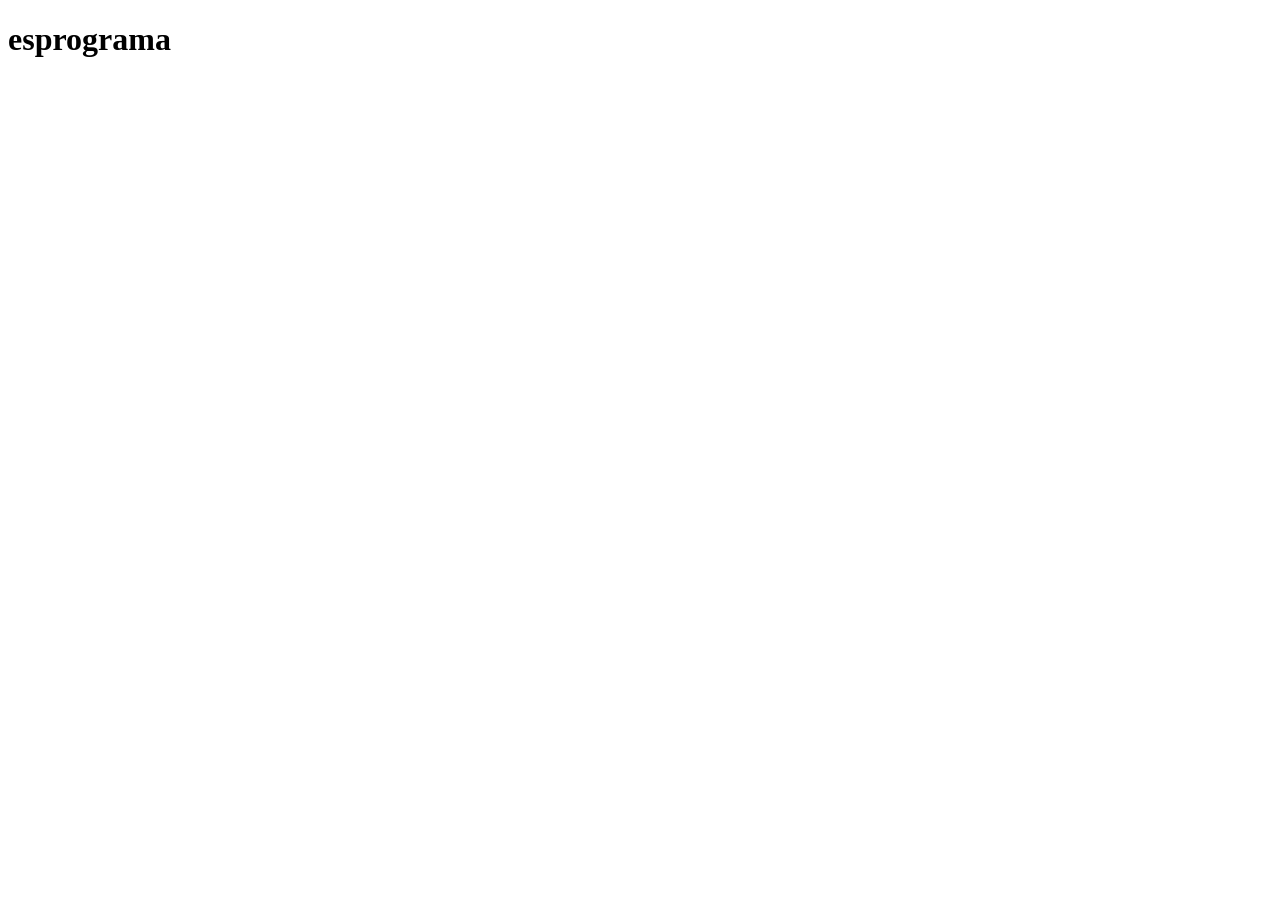
==== index.html @ 4fa730dd "correcao" ====
<!DOCTYPE html>
<html lang="pt">
<head>
    <meta charset="UTF-8">
    <meta http-equiv="X-UA-Compatible" content="IE=edge">
    <meta name="viewport" content="width=device-width, initial-scale=1.0">
    <title>esprogama</title>
</head>
<body>
    <h1>esprograma</h1>
</body>
</html>
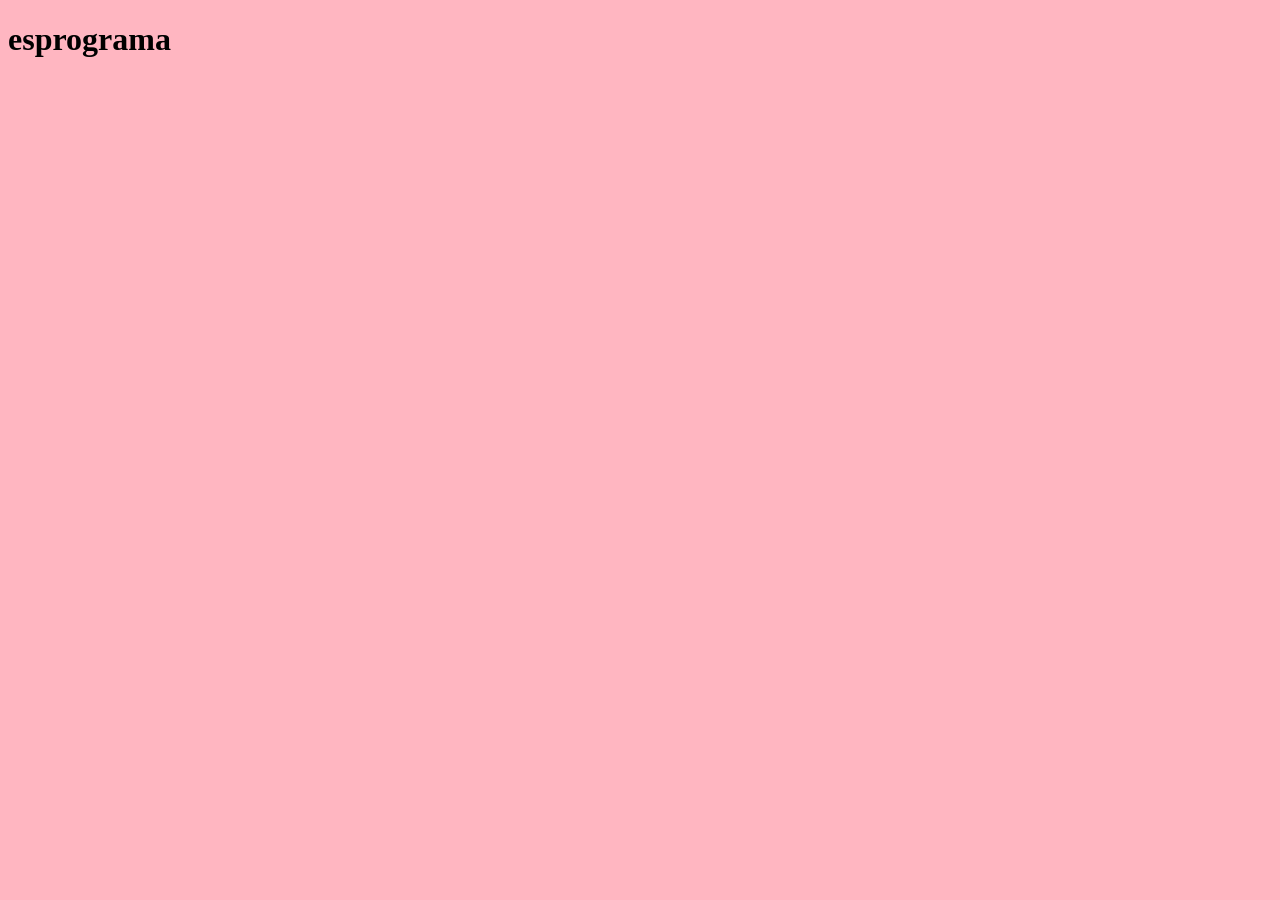
==== commit 4965aaed: "realy fucking good this site,i never see something like that,realy realy good never lie about things" ====
--- a/index.html
+++ b/index.html
@@ -5,8 +5,9 @@
     <meta http-equiv="X-UA-Compatible" content="IE=edge">
     <meta name="viewport" content="width=device-width, initial-scale=1.0">
     <title>esprogama</title>
+    <link rel="stylesheet" href="style.css">
 </head>
-<body>
-    <h1>esprograma</h1>
+<body class="conteudo">
+    <h1 class="titulo">esprograma</h1>
 </body>
 </html>
--- a/style.css
+++ b/style.css
@@ -0,0 +1,3 @@
+.conteudo {
+    background-color: lightpink;
+}
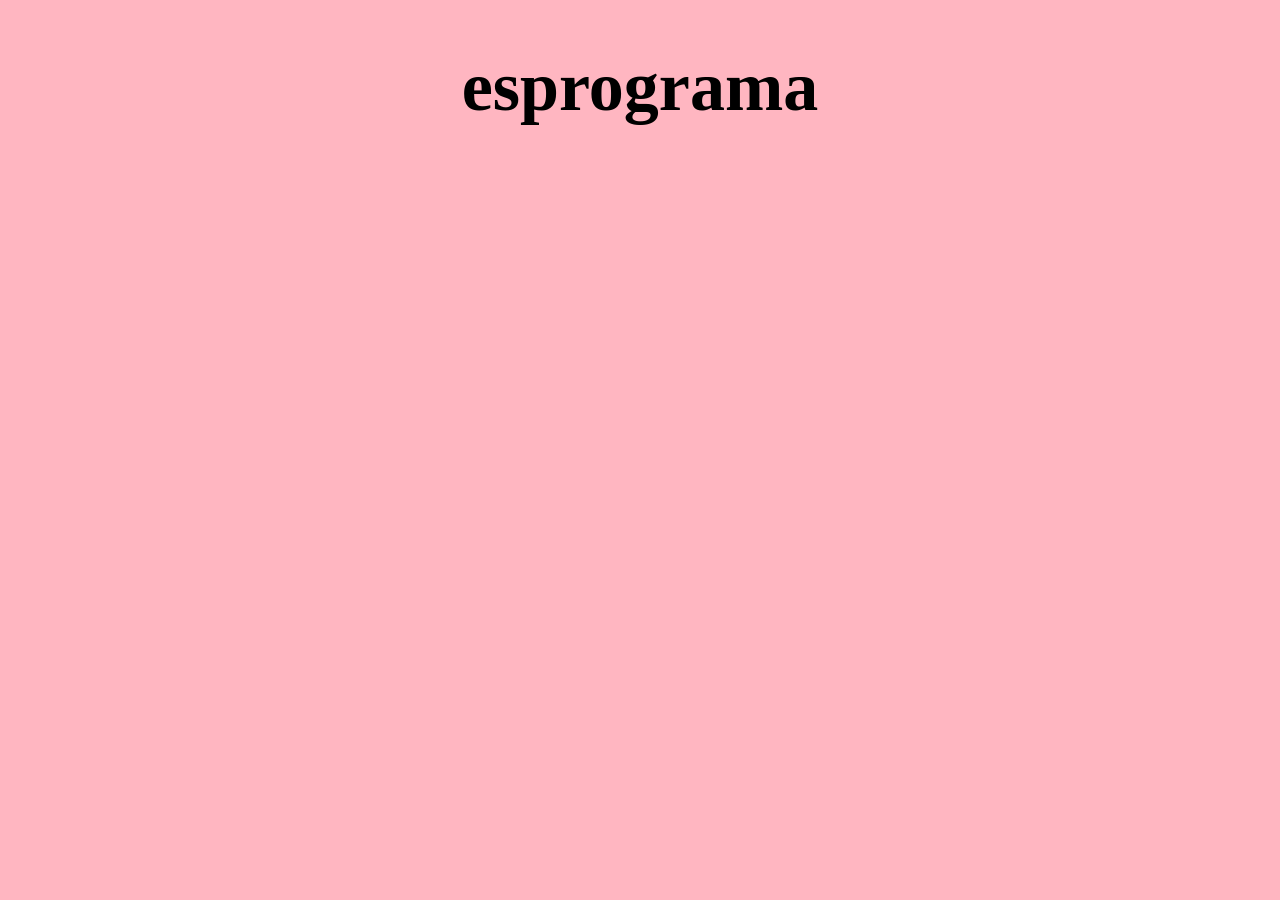
==== commit 2b4f8e5d: "teste" ====
--- a/index.html
+++ b/index.html
@@ -9,5 +9,6 @@
 </head>
 <body class="conteudo">
     <h1 class="titulo">esprograma</h1>
+<img class="imagem-cabeçalho" 
 </body>
-</html>+</html> 
--- a/style.css
+++ b/style.css
@@ -1,3 +1,8 @@
 .conteudo {
     background-color: lightpink;
-}+}
+.titulo{
+ color: black;
+ font-size: 70px;
+ text-align: center ;
+} 
